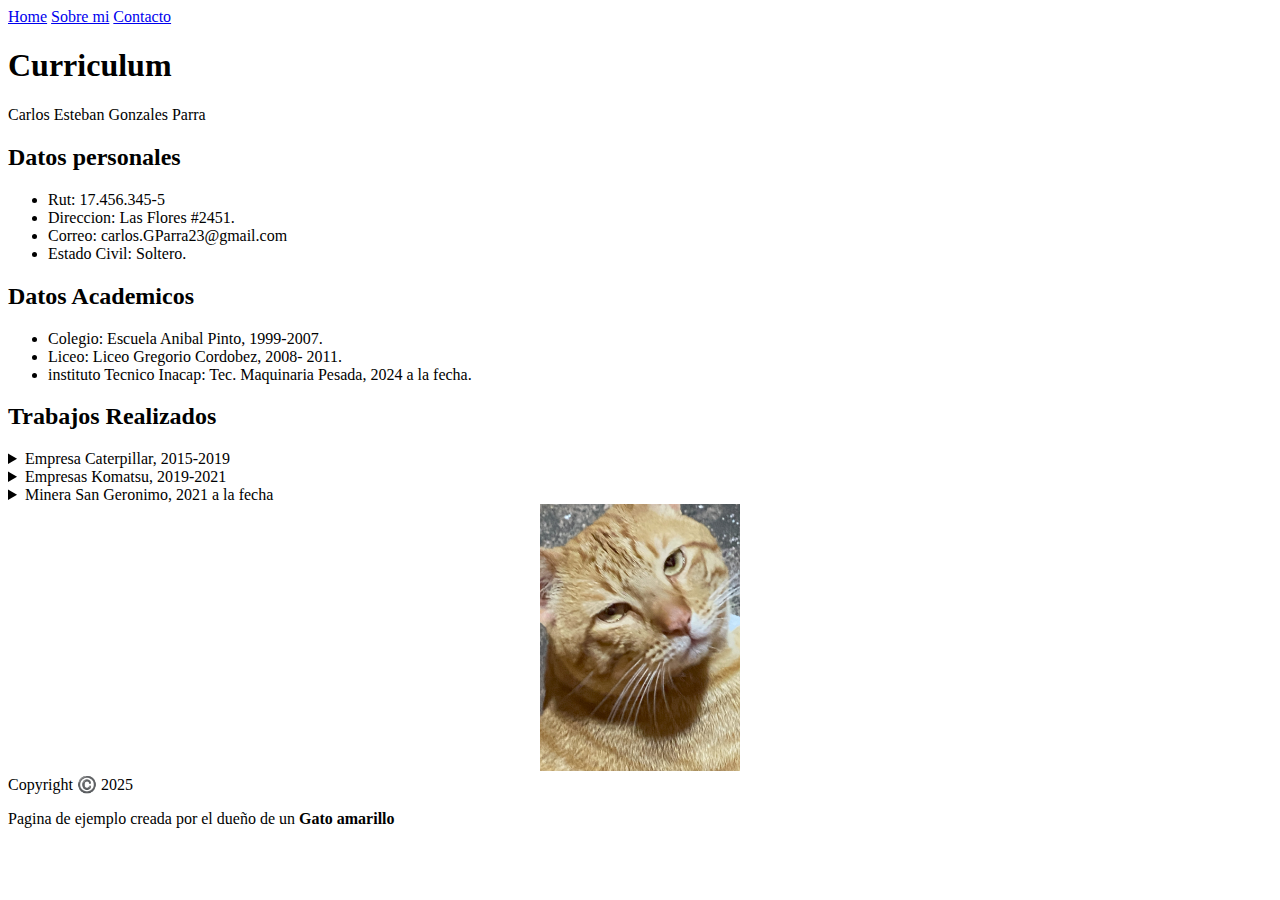
==== index.html @ 856229e4 "commit 2" ====
<!-- es un documento html-->
<!DOCTYPE html>
<html lang="en">
<head>
    <meta charset="UTF-8">
    <meta name="Description" content="Este es mi portafolio">
    <meta name="viewport" content="width=device-width, initial-scale=1.0">
    <title>New portafolio 🐈</title>
</head>
<body>
    <header>
        <nav>
            <a href="index.html">Home</a>
            <a href="sobre.html">Sobre mi</a>
            <a href="contacto.html">Contacto</a>
        </nav>
    </header>
    <main>
        <section> 
            <h1>Curriculum</h1>
            <p>Carlos Esteban Gonzales Parra</p>
            <h2 id="Datos personales">Datos personales</h2>
            <ul>
                <li>Rut: 17.456.345-5 </li>
                <li>Direccion: Las Flores #2451.</li>
                <li>Correo: carlos.GParra23@gmail.com</li>
                <li>Estado Civil: Soltero.</li>                
            </ul>
        </section>
        <section>
            <h2 id="Datos Academicos">Datos Academicos</h2>
            <ul>
                <li>Colegio: Escuela Anibal Pinto, 1999-2007.</li>
                <li>Liceo: Liceo Gregorio Cordobez, 2008- 2011.</li>
                <li>instituto Tecnico Inacap: Tec. Maquinaria Pesada, 2024 a la fecha.</li>
            </ul>
        </section>
        <section>
            <h2 id="Trabajos Realizados">Trabajos Realizados</h2>
            <details>
                <summary>Empresa Caterpillar, 2015-2019</summary>
                <ul>
                    <li>Me desempeñe como tecnico en reparacion de motores de maquinaria pesada</li>
                </ul>
            </details>
            <details>
                <summary>Empresas Komatsu, 2019-2021</summary>
                <ul>
                    <li>Me desempeñe como tecnico en reparacion de cajas de cambios en camiones ligeros y vehiculos</li>
                </ul>
            </details>
            <details>
                <summary>Minera San Geronimo, 2021 a la fecha</summary>
                <ul>
                    <li>Tecnico mecanico en mantencion de equipos pesados</li>
                    <li>Cambio de magueras hidraulicas y mantencion de estas</li>
                </ul>    
            </details>

        </section>
        <div style="text-align: center;">
        <img src="/images/gato naranja.jpg"
            width="200"
            alt="Es solo un ejemplo">
        </div>    
        
    </main>
    <footer>
        Copyright ©️ 2025
        <p>Pagina de ejemplo creada por el dueño de un <strong>Gato amarillo</strong></p>
    </footer>
    
</body>
</html>
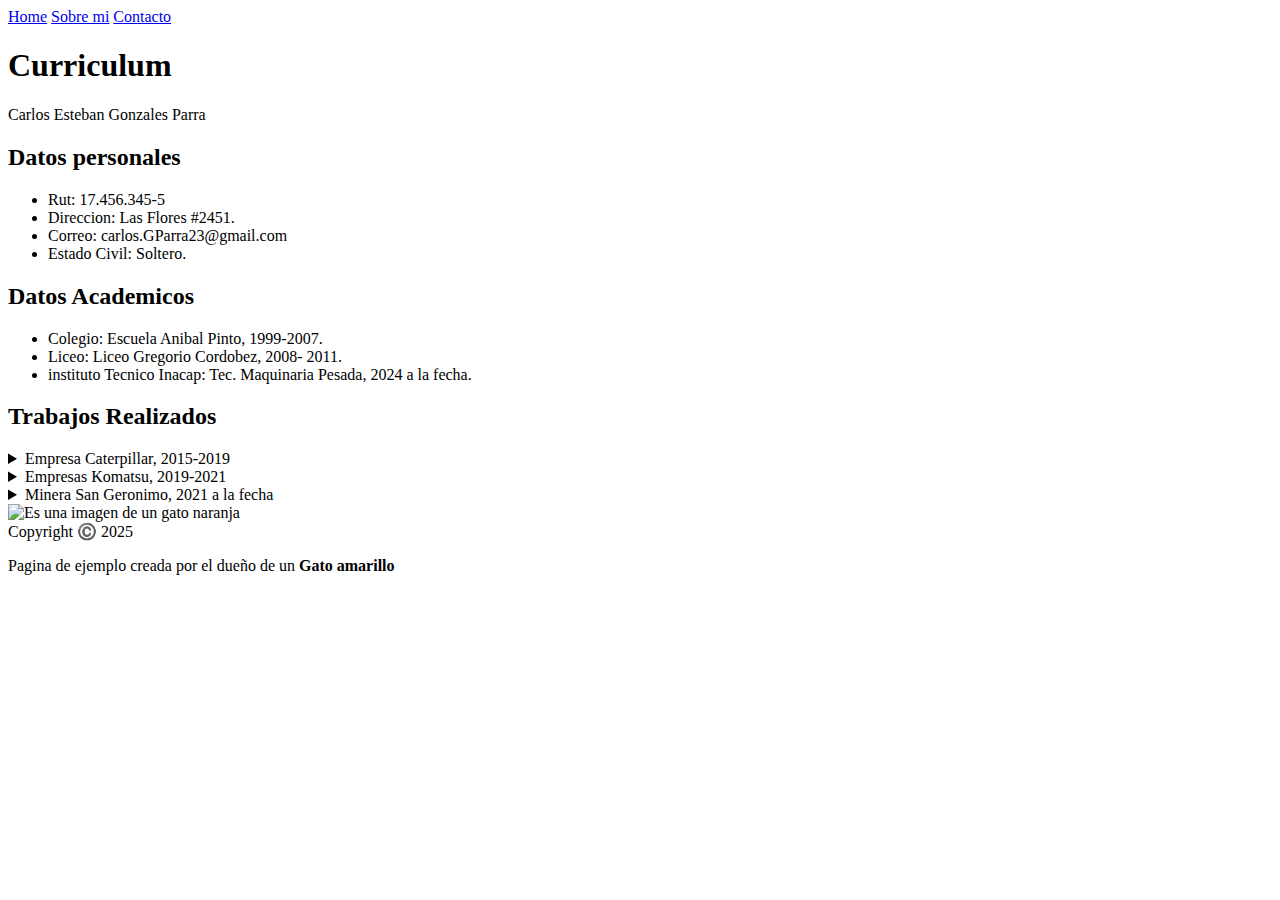
==== commit 222f0f78: "actualizacion" ====
--- a/index.html
+++ b/index.html
@@ -5,17 +5,21 @@
     <meta charset="UTF-8">
     <meta name="Description" content="Este es mi portafolio">
     <meta name="viewport" content="width=device-width, initial-scale=1.0">
+    <link rel="preconnect" href="https://fonts.googleapis.com">
+    <link rel="preconnect" href="https://fonts.gstatic.com" crossorigin>
+    <link rel="stylesheet" href="/proyecto/style/style.css">
     <title>New portafolio 🐈</title>
 </head>
 <body>
-    <header>
-        <nav>
-            <a href="index.html">Home</a>
-            <a href="sobre.html">Sobre mi</a>
-            <a href="contacto.html">Contacto</a>
+    <header class="header">
+        <nav class="menu_link">
+            <a class="menu_especial" href="index.html">Home</a>
+            <a class="menu_especial" href="sobre.html">Sobre mi</a>
+            <a class="menu_especial" href="contacto.html">Contacto</a>
         </nav>
     </header>
-    <main>
+    
+    <main class="presetnacion">
         <section> 
             <h1>Curriculum</h1>
             <p>Carlos Esteban Gonzales Parra</p>
@@ -57,13 +61,8 @@
                 </ul>    
             </details>
 
-        </section>
-        <div style="text-align: center;">
-        <img src="/images/gato naranja.jpg"
-            width="200"
-            alt="Es solo un ejemplo">
-        </div>    
-        
+        </section>  
+        <img class="presentacion_imagen" src="/proyecto/images/gato naranja.jpg" alt="Es una imagen de un gato naranja ">
     </main>
     <footer>
         Copyright ©️ 2025
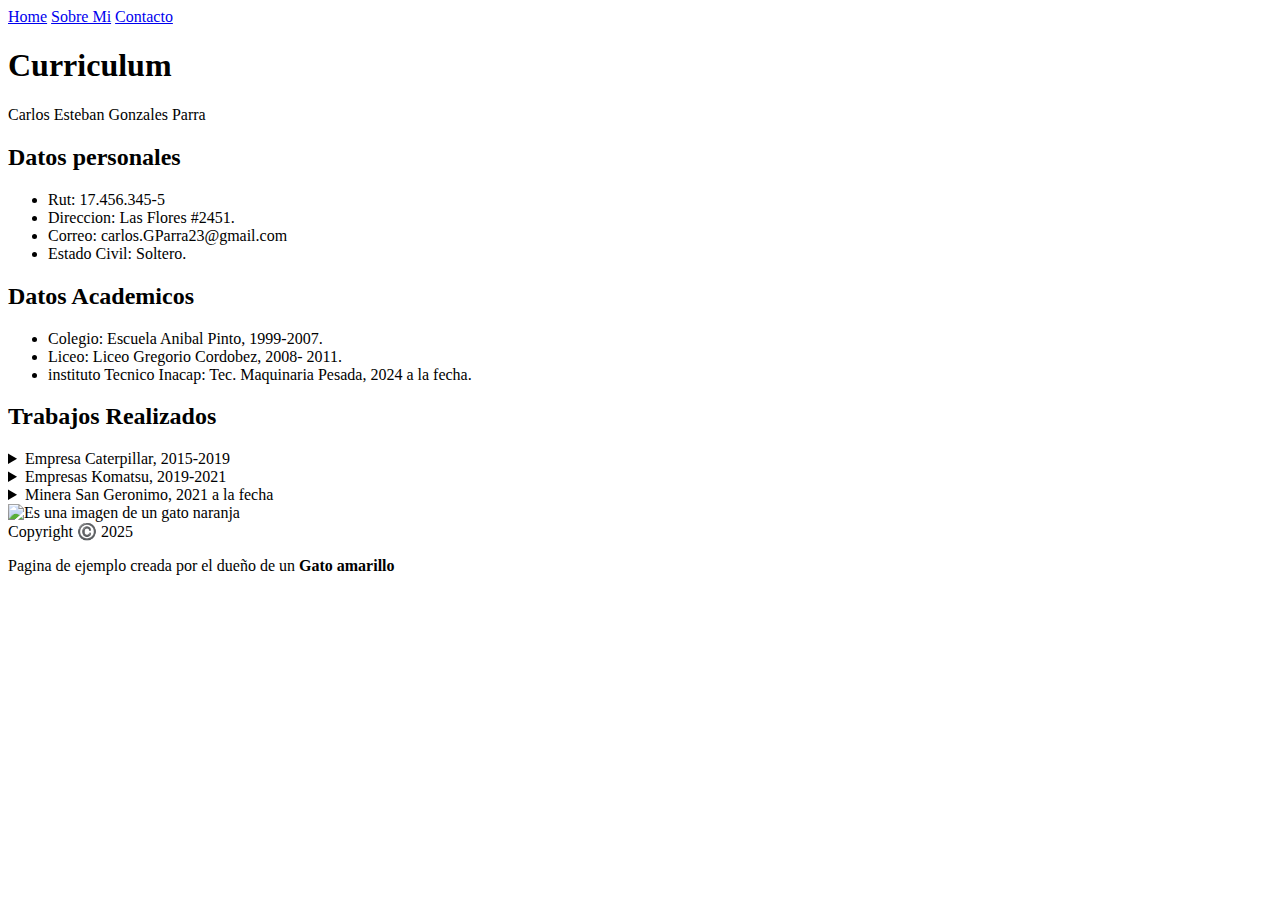
==== commit 32836291: "nueva actualizacion" ====
--- a/index.html
+++ b/index.html
@@ -14,7 +14,7 @@
     <header class="header">
         <nav class="menu_link">
             <a class="menu_especial" href="index.html">Home</a>
-            <a class="menu_especial" href="sobre.html">Sobre mi</a>
+            <a class="menu_especial" href="sobre.html">Sobre Mi</a>
             <a class="menu_especial" href="contacto.html">Contacto</a>
         </nav>
     </header>
